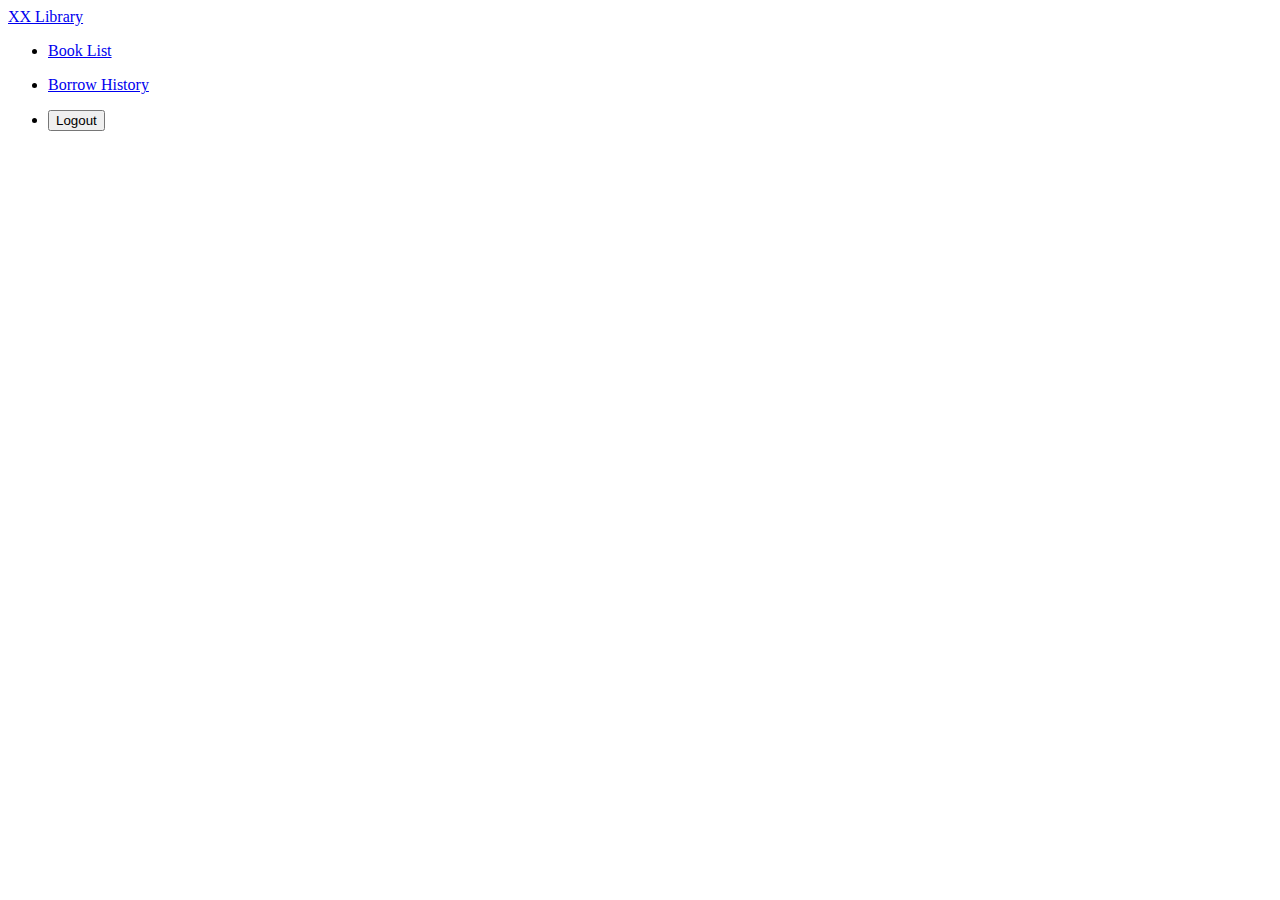
==== src/main/resources/templates/layouts/sidebar.html @ 3e17fa03 "Lesson01実装完了" ====
<!DOCTYPE html>
<html lang="ja" xmlns:th="http://www.thymeleaf.org">
<head>
    <title>side bar</title>
</head>
<body>
<div th:fragment="sidebar" class="sidebar" data-background-color="white" data-active-color="danger">
    <div class="sidebar-wrapper">
        <div class="logo">
            <a href="library.html" class="simple-text">
                XX  Library
            </a>
        </div>
        <ul class="nav">
            <li class="active">
                <a href="index">
                    <i class="ti-book"></i>
                    <p>Book List</p>
                </a>
            </li>
            <li class="link" id="link-book-list">
                <a href="/library/history">
                    <i class="ti-user"></i>
                    <p>Borrow History</p>
                </a>
            </li>
            <li class="link">
                <form action="">
                    <button>
                        <i class="ti-back-left"></i>
                        Logout
                    </button>
                </form>
            </li>
        </ul>
    </div>
</div>
</body>
</html>
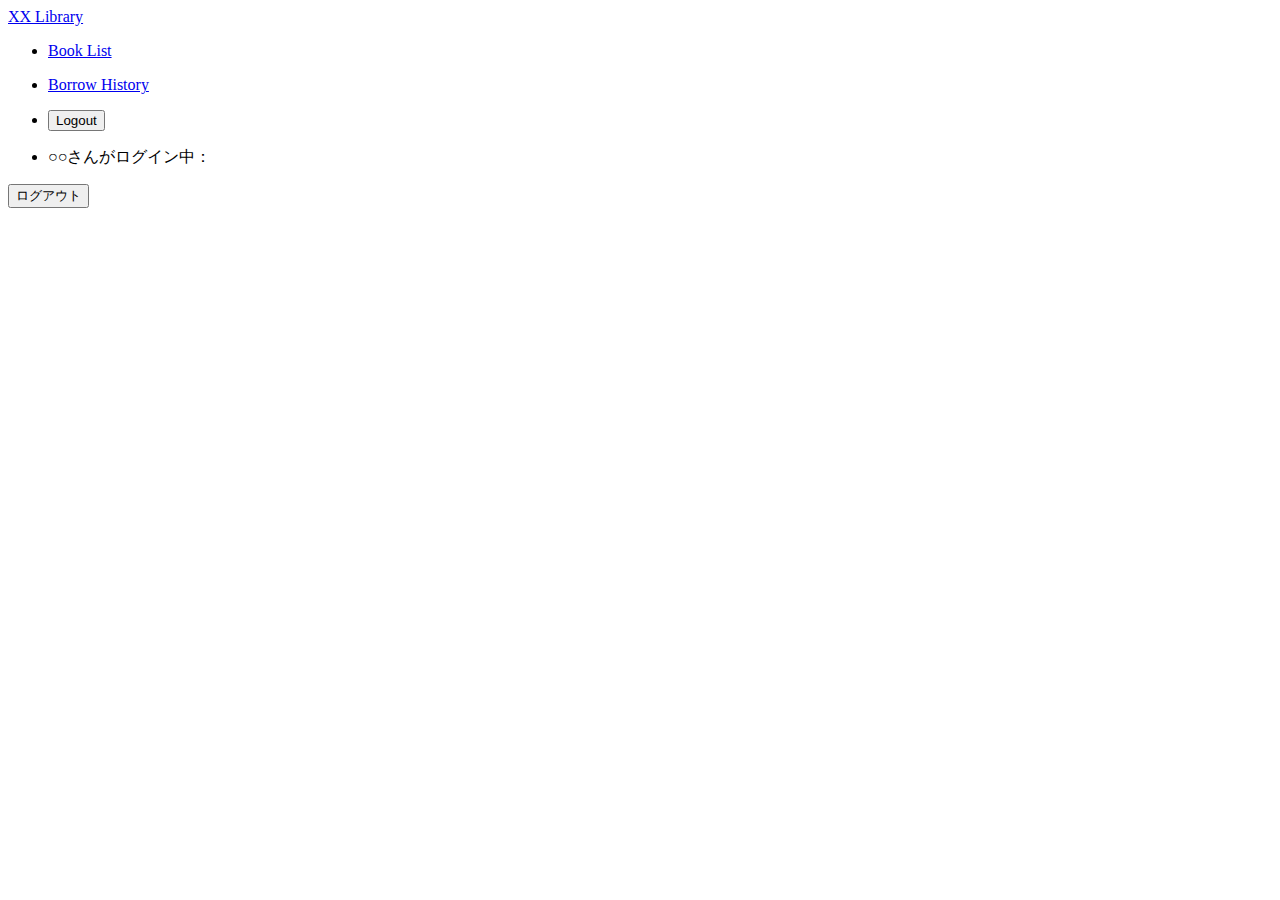
==== commit e0adcb78: "Lesson03実装完了" ====
--- a/src/main/resources/templates/layouts/sidebar.html
+++ b/src/main/resources/templates/layouts/sidebar.html
@@ -4,16 +4,15 @@
     <title>side bar</title>
 </head>
 <body>
-<div th:fragment="sidebar" class="sidebar" data-background-color="white" data-active-color="danger">
+<div th:fragment="sidebar" class="sidebar"
+    data-background-color="white" data-active-color="danger">
     <div class="sidebar-wrapper">
         <div class="logo">
-            <a href="library.html" class="simple-text">
-                XX  Library
-            </a>
+            <a href="/library" class="simple-text"> XX Library </a>
         </div>
         <ul class="nav">
-            <li class="active">
-                <a href="index">
+            <li class="link">
+                <a href="/library">
                     <i class="ti-book"></i>
                     <p>Book List</p>
                 </a>
@@ -33,7 +32,17 @@
                 </form>
             </li>
         </ul>
+        <!-- 以下の要素を追加 -->
+        <ul sec:authorize="isAuthenticated()" class="nav">
+            <li class="user panel-body">
+                <!-- ○○さんの部分は実際のログイン中のユーザー名とする -->
+                <p>○○さんがログイン中：<span sec:authentication="principal.user.name"></span></p>
+            </li>
+        </ul>
     </div>
+    <form th:action="@{/logout}" method="post">
+        <input type="submit" value="ログアウト" />
+    </form>
 </div>
 </body>
 </html>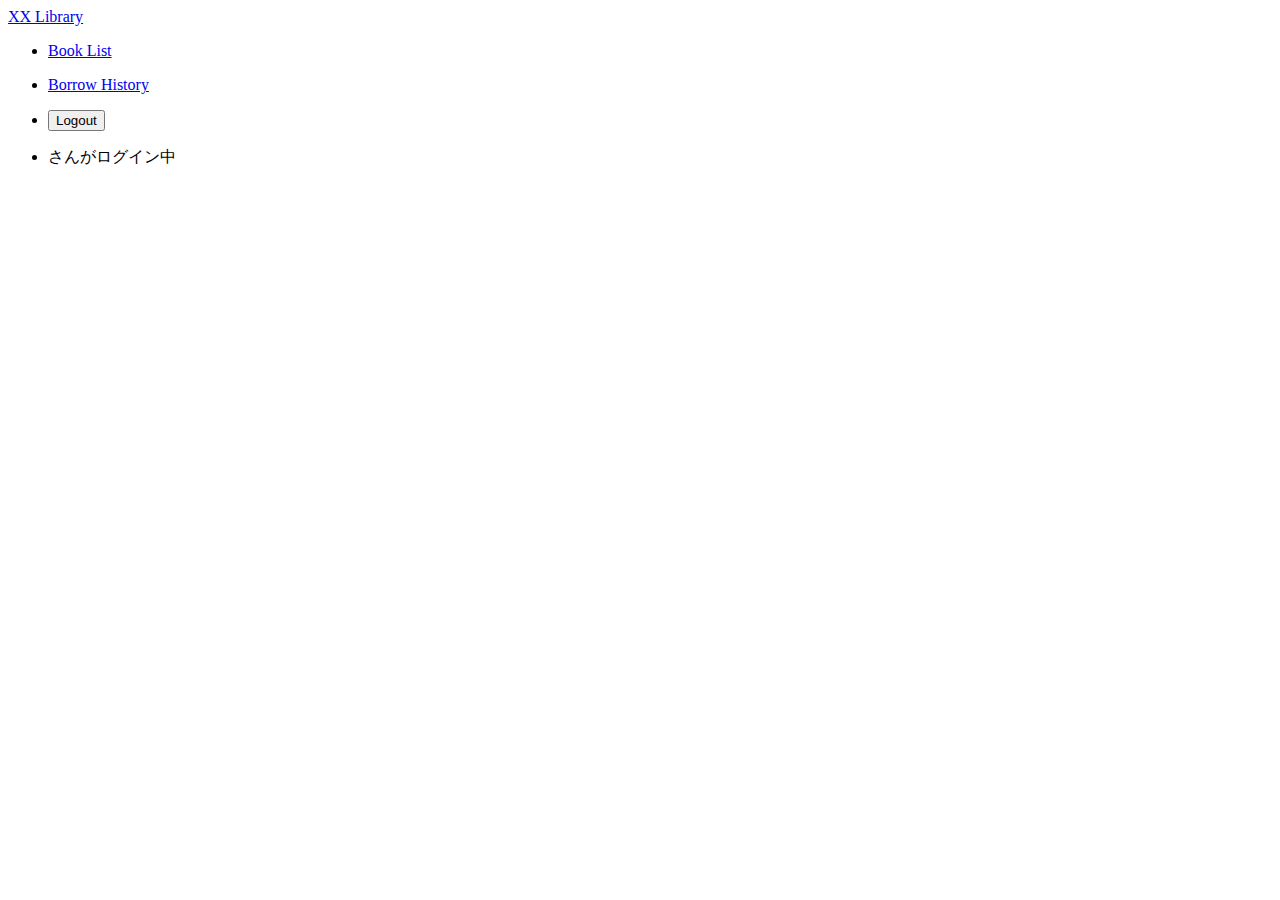
==== commit 0a6f5bc0: "Lesson04実装完了" ====
--- a/src/main/resources/templates/layouts/sidebar.html
+++ b/src/main/resources/templates/layouts/sidebar.html
@@ -4,45 +4,41 @@
     <title>side bar</title>
 </head>
 <body>
-<div th:fragment="sidebar" class="sidebar"
-    data-background-color="white" data-active-color="danger">
-    <div class="sidebar-wrapper">
-        <div class="logo">
-            <a href="/library" class="simple-text"> XX Library </a>
+    <div th:fragment="sidebar" class="sidebar" data-background-color="white" data-active-color="danger">
+        <div class="sidebar-wrapper">
+            <div class="logo">
+                <a href="/library" class="simple-text">
+                    XX  Library
+                </a>
+            </div>
+            <ul class="nav">
+                <li class="active">
+                    <a href="/library">
+                        <i class="ti-book"></i>
+                        <p>Book List</p>
+                    </a>
+                </li>
+                <li class="link" id="link-book-list">
+                    <a href="/library/history">
+                        <i class="ti-user"></i>
+                        <p>Borrow History</p>
+                    </a>
+                </li>
+                <li class="link">
+                    <form th:action="@{/logout}" th:method="post">
+                        <button>
+                            <i class="ti-back-left"></i>
+                            Logout
+                        </button>
+                    </form>
+                </li>
+            </ul>
+            <ul sec:authorize="isAuthenticated()" class="nav">
+                <li class="user panel-body">
+                    <p><span sec:authentication="principal.user.name"></span>さんがログイン中</p>
+                </li>
+            </ul>
         </div>
-        <ul class="nav">
-            <li class="link">
-                <a href="/library">
-                    <i class="ti-book"></i>
-                    <p>Book List</p>
-                </a>
-            </li>
-            <li class="link" id="link-book-list">
-                <a href="/library/history">
-                    <i class="ti-user"></i>
-                    <p>Borrow History</p>
-                </a>
-            </li>
-            <li class="link">
-                <form action="">
-                    <button>
-                        <i class="ti-back-left"></i>
-                        Logout
-                    </button>
-                </form>
-            </li>
-        </ul>
-        <!-- 以下の要素を追加 -->
-        <ul sec:authorize="isAuthenticated()" class="nav">
-            <li class="user panel-body">
-                <!-- ○○さんの部分は実際のログイン中のユーザー名とする -->
-                <p>○○さんがログイン中：<span sec:authentication="principal.user.name"></span></p>
-            </li>
-        </ul>
     </div>
-    <form th:action="@{/logout}" method="post">
-        <input type="submit" value="ログアウト" />
-    </form>
-</div>
 </body>
 </html>